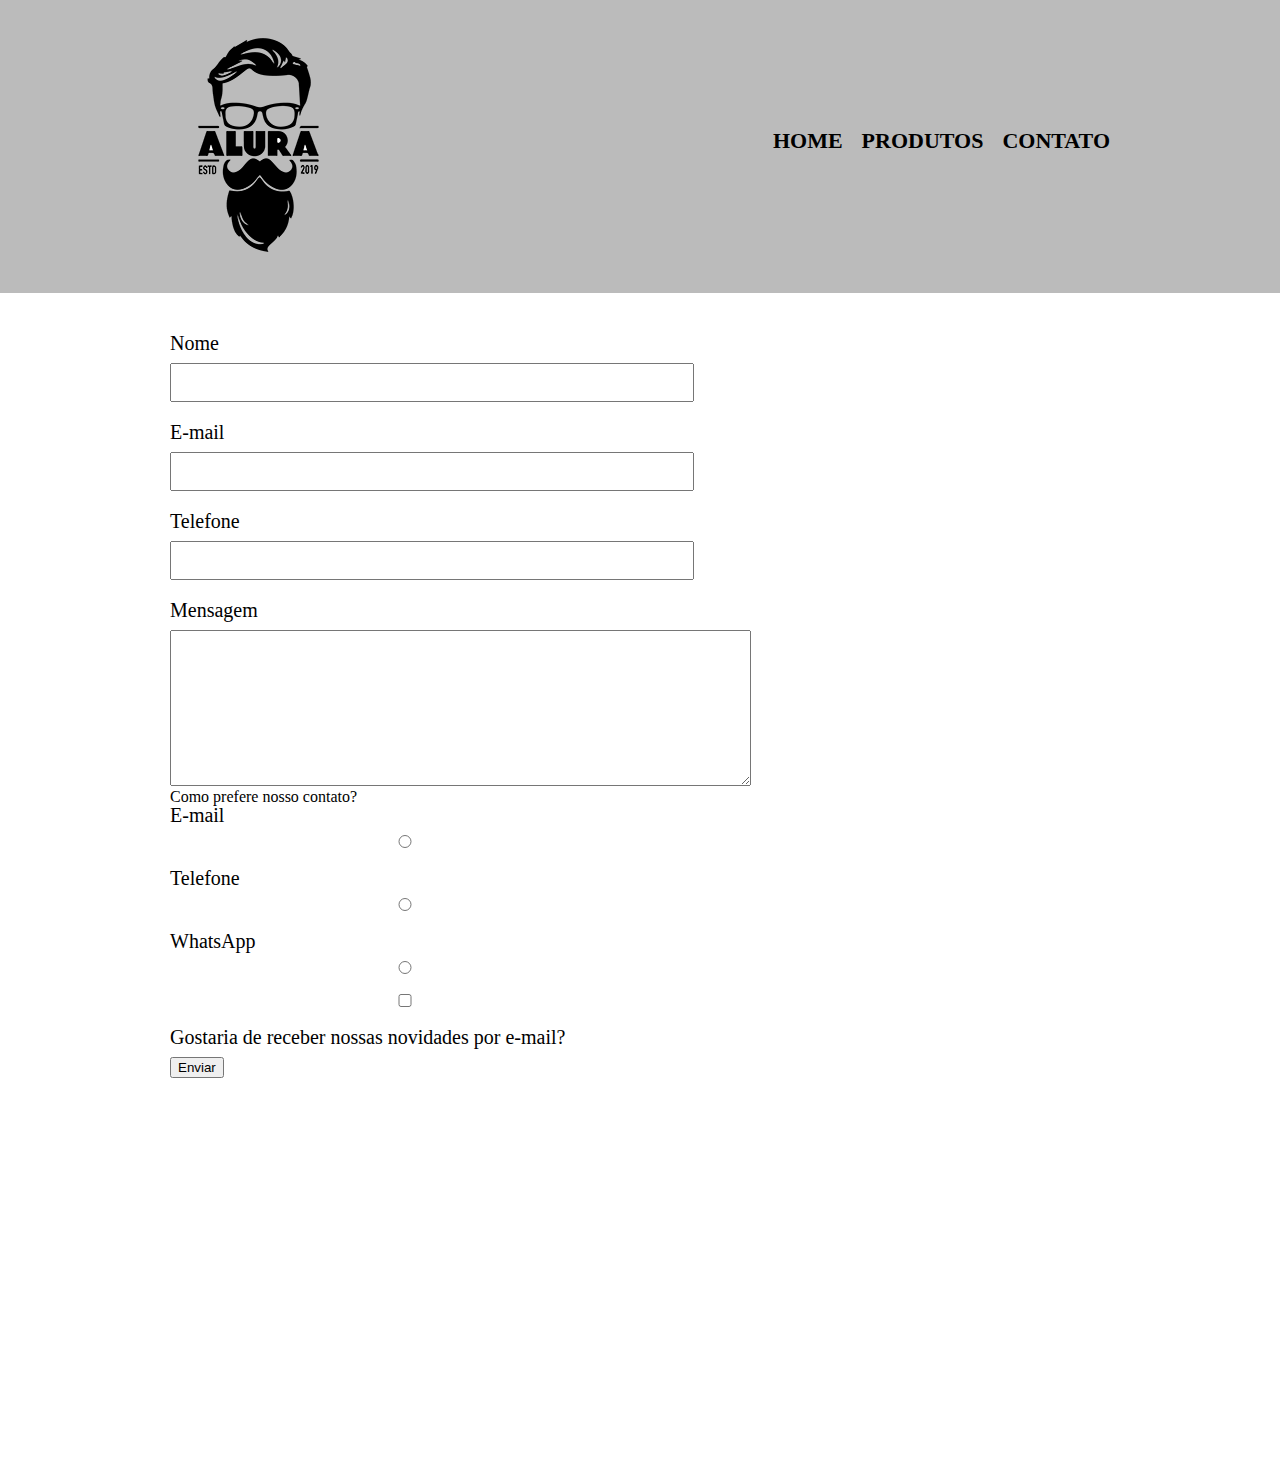
==== contato.html @ 76f11334 "Criação de mais opções do formulário de contato" ====
<!DOCTYPE html>
<html lang="pt-br">
<head>
    <meta charset="UTF-8">
    <meta http-equiv="X-UA-Compatible" content="IE=edge">
    <meta name="viewport" content="width=device-width, initial-scale=1.0">
    <title>Contato | Barbearia Alura</title>

    <!-- Link que faz referência ao arquivo externo CSS -->
    <link rel="stylesheet" href="assets\css\reset.css">
    <link rel="stylesheet" href="assets\css\style.css">
    
</head>
<body>

    <header>
        <div class="caixa">
            <h1><img src="assets\img\logo.png" alt=""></h1>

            <nav>
                <ul>
                    <li><a href="index.html">Home</a></li>
                    <li><a href="produtos.html">Produtos</a></li>
                    <li><a href="contato.html">Contato</a></li>
                </ul>
            </nav>
        </div>
    </header>

    <main>
        <form action="post">
            <label for="nome">Nome</label>
            <input type="text" name="nome" id="nome">

            <label for="email">E-mail</label>
            <input type="email" name="email" id="email">

            <label for="telefone">Telefone</label>
            <input type="text" name="telefone" id="telefone">

            <label for="mensagem">Mensagem</label>
            <textarea id="mensagem" cols="70" rows="10"></textarea>

            <div>
                <p>Como prefere nosso contato?</p>
                <label for="radio-email">E-mail</label>
                <input type="radio" name="radio-email" id="radio-email">

                <label for="radio-telefone">Telefone</label>
                <input type="radio" name="radio-telefone" id="radio-telefone">

                <label for="radio-wpp">WhatsApp</label>
                <input type="radio" name="radio-wpp" id="radio-wpp">
            </div>

            <label><input type="checkbox">Gostaria de receber nossas novidades por e-mail?</label>

            <button type="submit" value="Enviar">Enviar</button>
        </form>
    </main>

<footer>
    <img src="assets\img\logo-branco.png" alt="">
    <p class="copyright">&copy; Copyright Barbearia Alura 2022</p>
</footer>

</body>
</html>
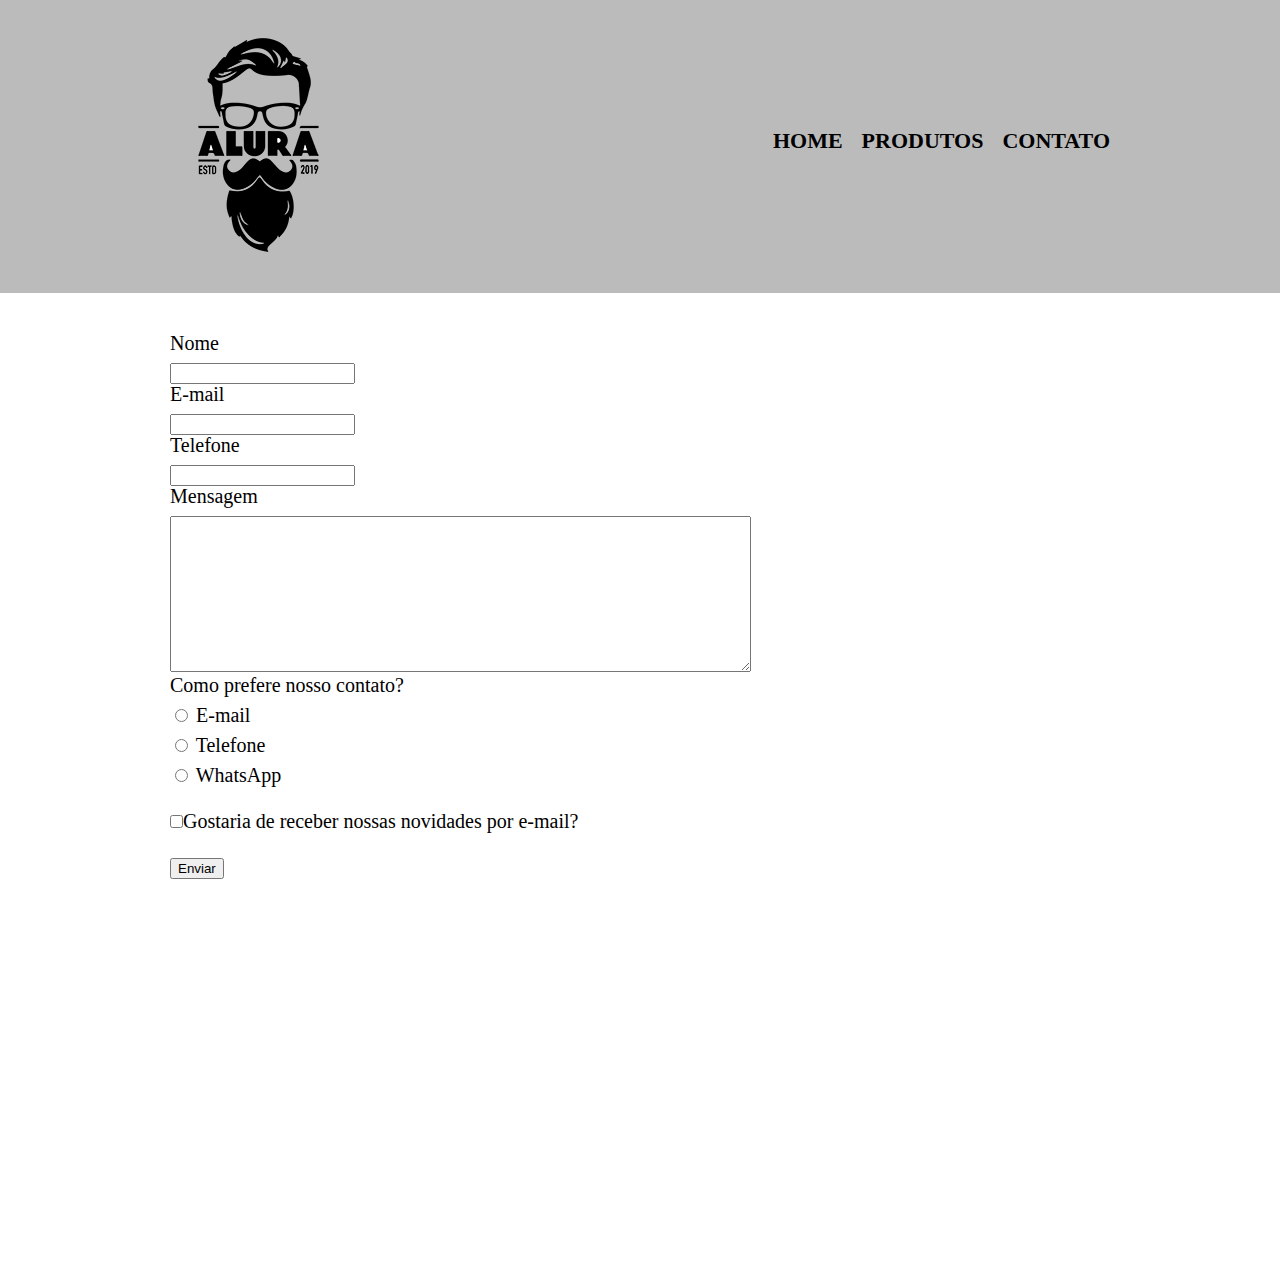
==== commit 648dd1e0: "Alterando estilização do formulário para que fique mais visualmente compreensível" ====
--- a/contato.html
+++ b/contato.html
@@ -43,17 +43,25 @@
 
             <div>
                 <p>Como prefere nosso contato?</p>
-                <label for="radio-email">E-mail</label>
-                <input type="radio" name="radio-email" id="radio-email">
+                <label for="radio-email">
+                    <input type="radio" name="radio-email" id="radio-email" class=".input-padrao">
+                    E-mail
+                </label>
+                
 
-                <label for="radio-telefone">Telefone</label>
-                <input type="radio" name="radio-telefone" id="radio-telefone">
+                <label for="radio-telefone">
+                    <input type="radio" name="radio-telefone" id="radio-telefone" class=".input-padrao">
+                    Telefone
+                </label>
+                
 
-                <label for="radio-wpp">WhatsApp</label>
-                <input type="radio" name="radio-wpp" id="radio-wpp">
+                <label for="radio-wpp">
+                    <input type="radio" name="radio-wpp" id="radio-wpp" class=".input-padrao">
+                    WhatsApp
+                </label>
             </div>
 
-            <label><input type="checkbox">Gostaria de receber nossas novidades por e-mail?</label>
+            <label><input type="checkbox" class="checkbox">Gostaria de receber nossas novidades por e-mail?</label>
 
             <button type="submit" value="Enviar">Enviar</button>
         </form>
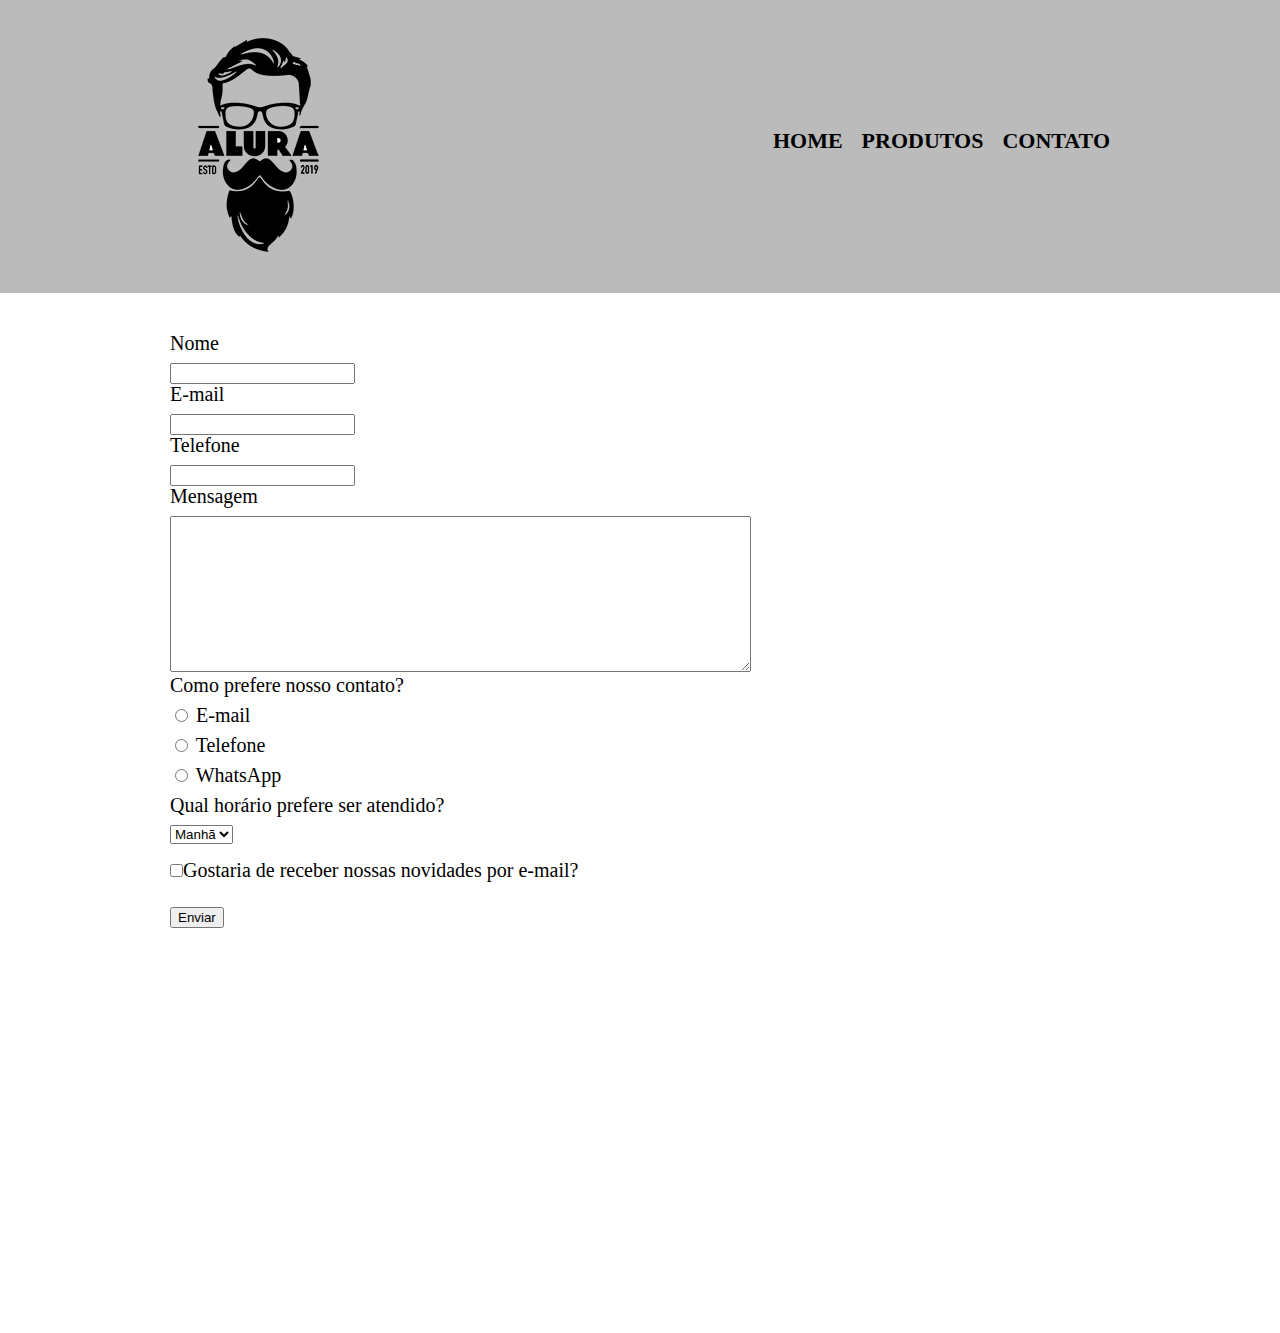
==== commit 1adbcbc3: "Adicionado o horário a ser atendido no formulário de contato" ====
--- a/contato.html
+++ b/contato.html
@@ -61,6 +61,15 @@
                 </label>
             </div>
 
+            <div>
+                <p>Qual horário prefere ser atendido?</p>
+                <select name="horario" id="horario">
+                    <option value="Manhã">Manhã</option>
+                    <option value="Tarde">Tarde</option>
+                    <option value="Noite">Noite</option>
+                </select>
+            </div>
+
             <label><input type="checkbox" class="checkbox">Gostaria de receber nossas novidades por e-mail?</label>
 
             <button type="submit" value="Enviar">Enviar</button>
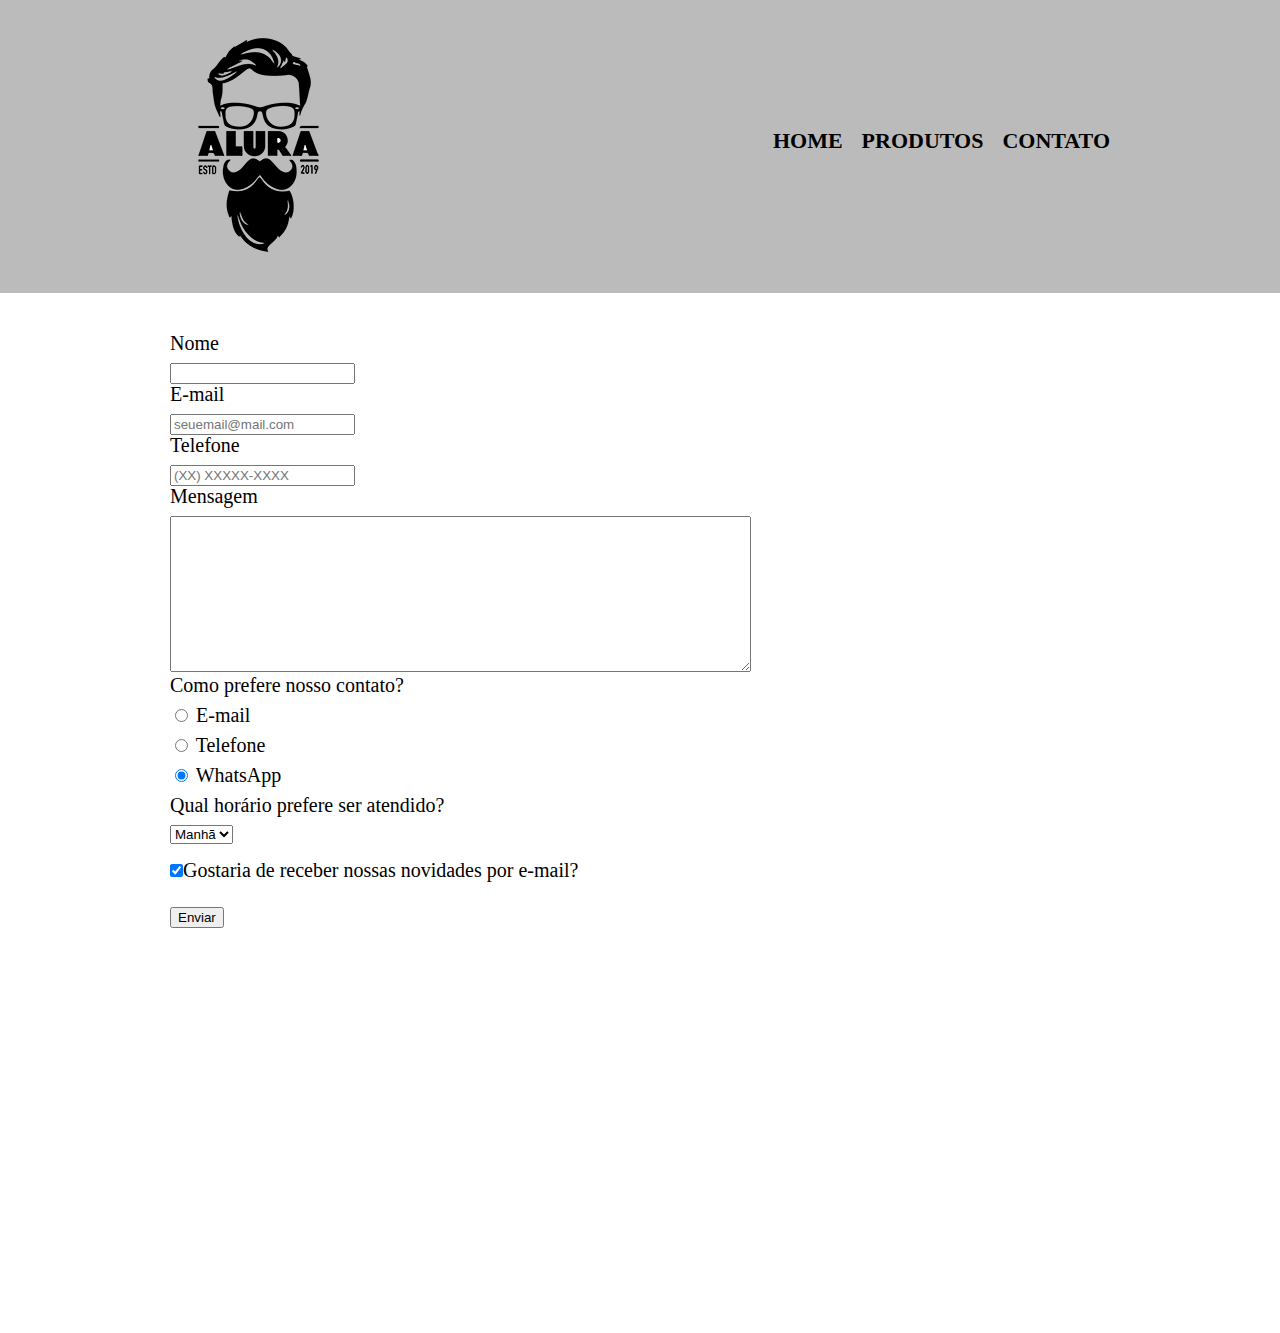
==== commit 32d65bb4: "Adicionando placeholder e a opção checked no formulário" ====
--- a/contato.html
+++ b/contato.html
@@ -30,16 +30,16 @@
     <main>
         <form action="post">
             <label for="nome">Nome</label>
-            <input type="text" name="nome" id="nome">
+            <input type="text" name="nome" id="nome" required>
 
             <label for="email">E-mail</label>
-            <input type="email" name="email" id="email">
+            <input type="email" name="email" id="email" required placeholder="seuemail@mail.com">
 
             <label for="telefone">Telefone</label>
-            <input type="text" name="telefone" id="telefone">
+            <input type="tel" name="telefone" id="telefone" required placeholder="(XX) XXXXX-XXXX">
 
             <label for="mensagem">Mensagem</label>
-            <textarea id="mensagem" cols="70" rows="10"></textarea>
+            <textarea id="mensagem" cols="70" rows="10" required></textarea>
 
             <div>
                 <p>Como prefere nosso contato?</p>
@@ -56,7 +56,7 @@
                 
 
                 <label for="radio-wpp">
-                    <input type="radio" name="radio-wpp" id="radio-wpp" class=".input-padrao">
+                    <input type="radio" name="radio-wpp" id="radio-wpp" class=".input-padrao" checked>
                     WhatsApp
                 </label>
             </div>
@@ -70,7 +70,7 @@
                 </select>
             </div>
 
-            <label><input type="checkbox" class="checkbox">Gostaria de receber nossas novidades por e-mail?</label>
+            <label><input type="checkbox" class="checkbox" checked>Gostaria de receber nossas novidades por e-mail?</label>
 
             <button type="submit" value="Enviar">Enviar</button>
         </form>
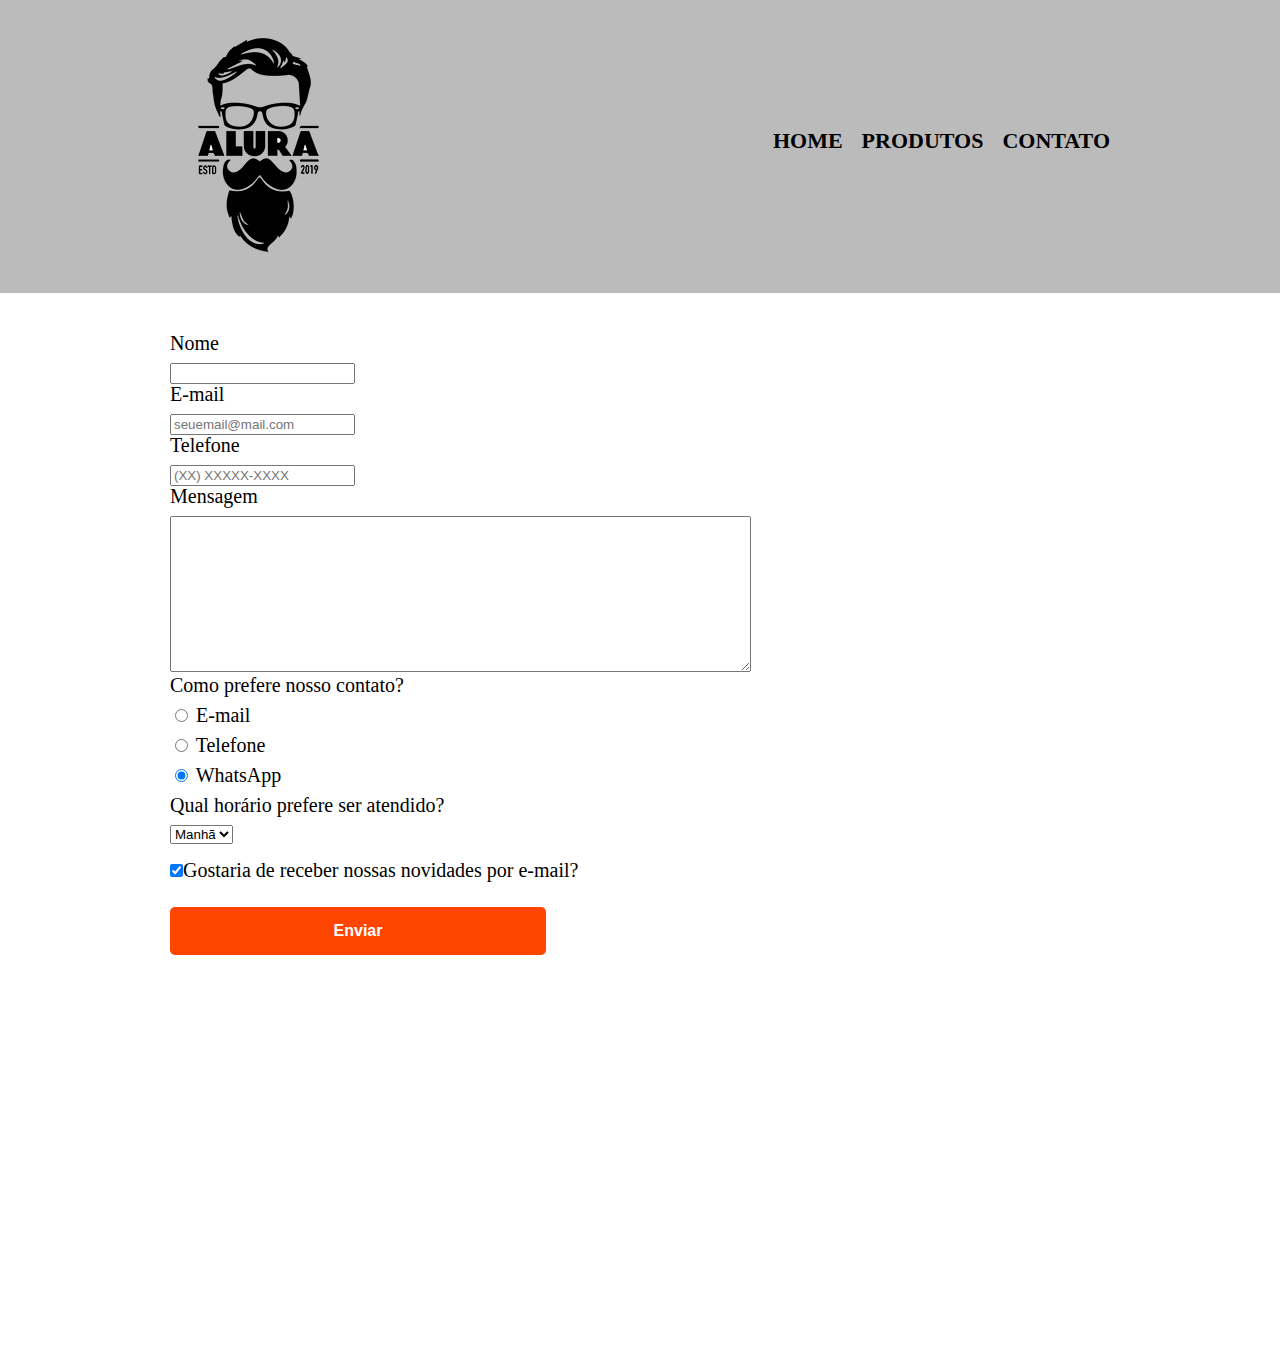
==== commit 7e197876: "Remodulando botão de enviar formulário e adicionando transição" ====
--- a/contato.html
+++ b/contato.html
@@ -15,7 +15,7 @@
 
     <header>
         <div class="caixa">
-            <h1><img src="assets\img\logo.png" alt=""></h1>
+            <h1><img src="assets\img\logo.png" alt="Logo da Barbearia Alura"></h1>
 
             <nav>
                 <ul>
@@ -41,8 +41,8 @@
             <label for="mensagem">Mensagem</label>
             <textarea id="mensagem" cols="70" rows="10" required></textarea>
 
-            <div>
-                <p>Como prefere nosso contato?</p>
+            <fieldset>
+                <legend>Como prefere nosso contato?</legend>
                 <label for="radio-email">
                     <input type="radio" name="radio-email" id="radio-email" class=".input-padrao">
                     E-mail
@@ -59,25 +59,25 @@
                     <input type="radio" name="radio-wpp" id="radio-wpp" class=".input-padrao" checked>
                     WhatsApp
                 </label>
-            </div>
+            </fieldset>
 
-            <div>
-                <p>Qual horário prefere ser atendido?</p>
+            <fieldset>
+                <legend>Qual horário prefere ser atendido?</legend>
                 <select name="horario" id="horario">
                     <option value="Manhã">Manhã</option>
                     <option value="Tarde">Tarde</option>
                     <option value="Noite">Noite</option>
                 </select>
-            </div>
+            </fieldset>
 
             <label><input type="checkbox" class="checkbox" checked>Gostaria de receber nossas novidades por e-mail?</label>
 
-            <button type="submit" value="Enviar">Enviar</button>
+            <button type="submit" value="Enviar" class="enviar">Enviar</button>
         </form>
     </main>
 
 <footer>
-    <img src="assets\img\logo-branco.png" alt="">
+    <img src="assets\img\logo-branco.png" alt="Logo da Barbearia Alura">
     <p class="copyright">&copy; Copyright Barbearia Alura 2022</p>
 </footer>
 
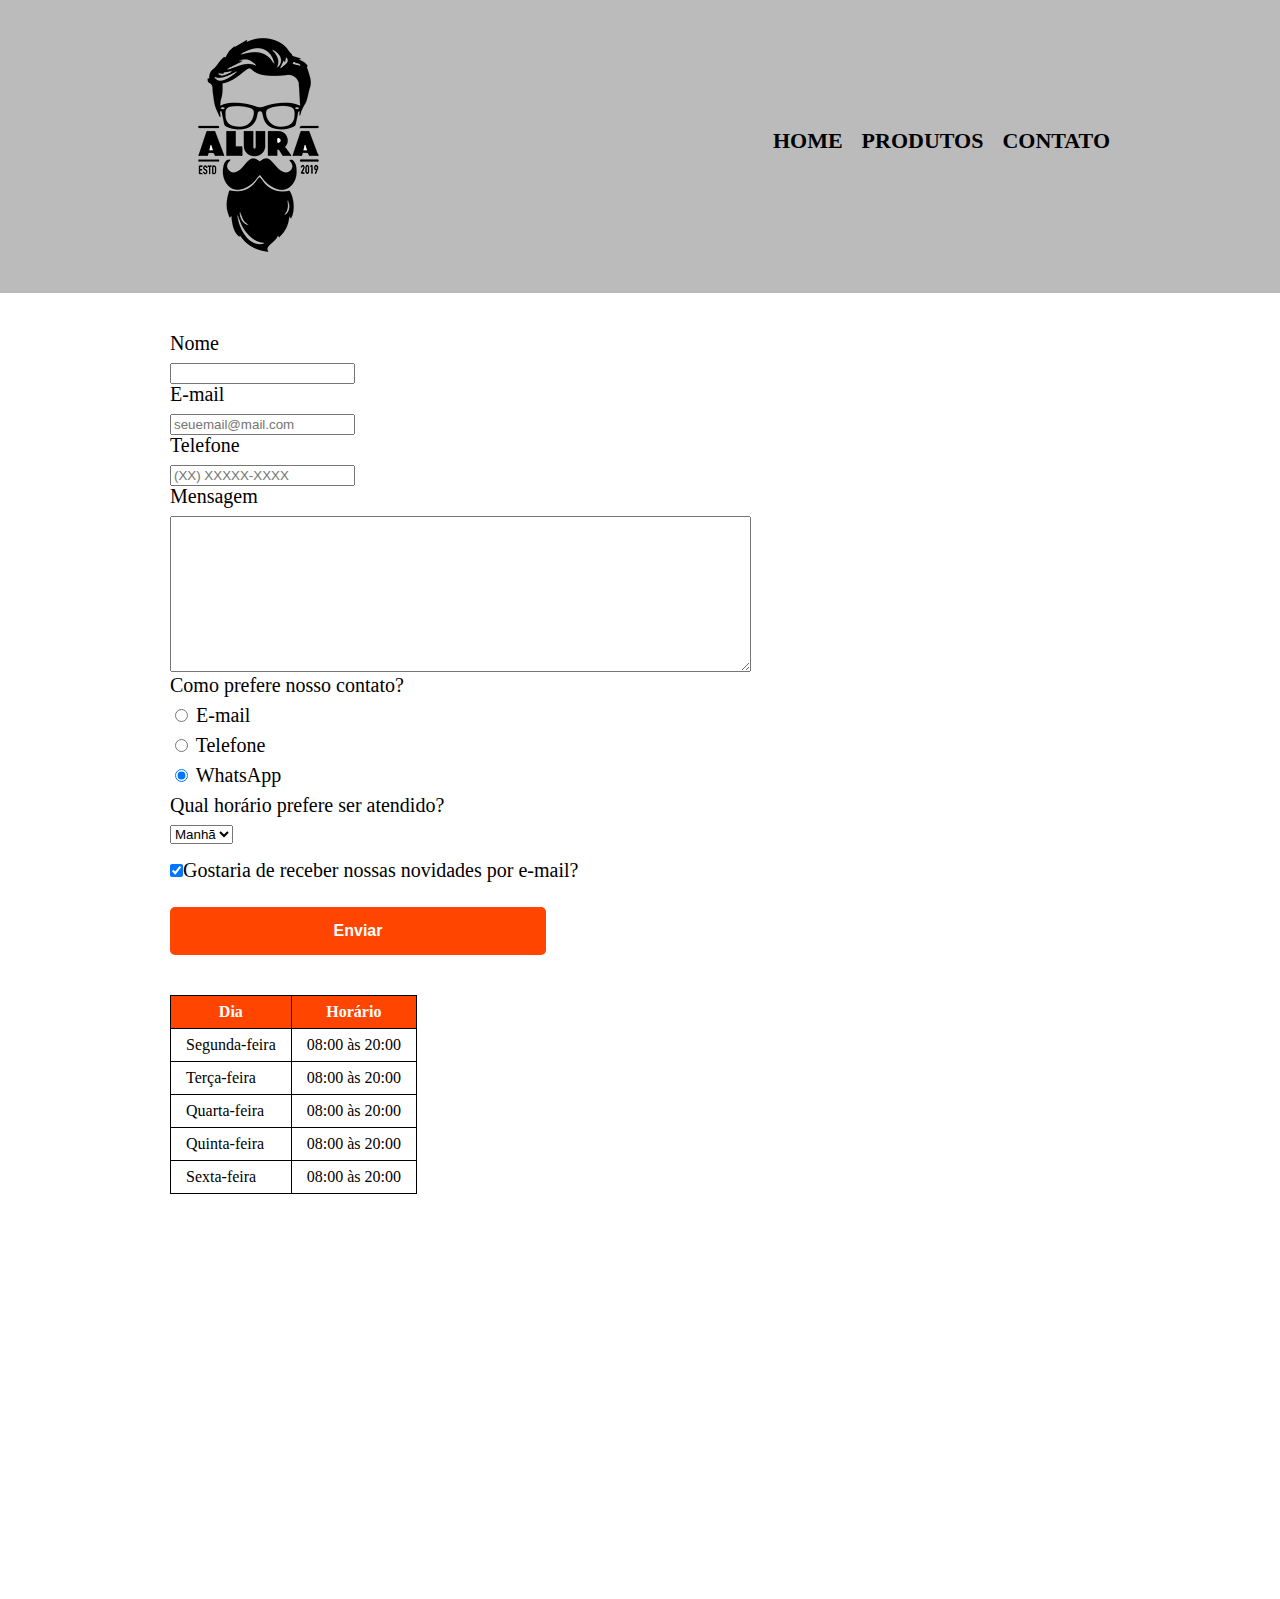
==== commit 01a7b6a8: "Implementando tabela de horário e adicionando estilo nela" ====
--- a/contato.html
+++ b/contato.html
@@ -74,6 +74,38 @@
 
             <button type="submit" value="Enviar" class="enviar">Enviar</button>
         </form>
+
+        <table>
+            <thead>
+                <tr>
+                    <th>Dia</th>
+                    <th>Horário</th>
+                </tr>
+            </thead>
+            <tbody>
+                <tr>
+                    <td>Segunda-feira</td>
+                    <td>08:00 às 20:00</td>
+                </tr>
+                <tr>
+                    <td>Terça-feira</td>
+                    <td>08:00 às 20:00</td>
+                </tr>
+                <tr>
+                    <td>Quarta-feira</td>
+                    <td>08:00 às 20:00</td>
+                </tr>
+                <tr>
+                    <td>Quinta-feira</td>
+                    <td>08:00 às 20:00</td>
+                </tr>
+                <tr>
+                    <td>Sexta-feira</td>
+                    <td>08:00 às 20:00</td>
+                </tr>
+            </tbody>
+        </table>
+
     </main>
 
 <footer>
